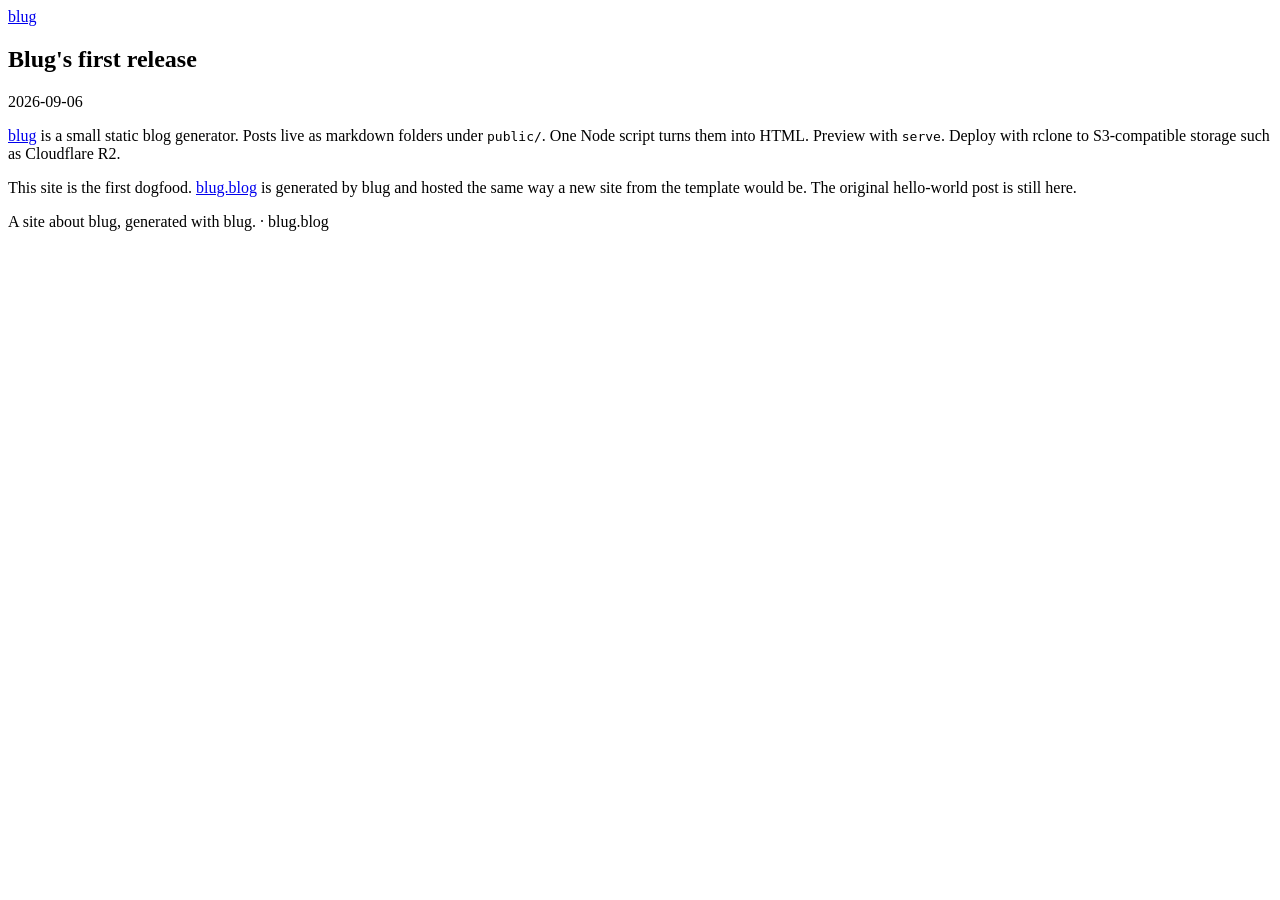
==== public/blug-first-release/index.html @ 7c3a3485 "Give blug.blog its own identity and first post Restyle the template CSS, point site chrome at blug i" ====
<!DOCTYPE html>
<html lang="en">
<head>
  <meta charset="utf-8">
  <meta name="viewport" content="width=device-width, initial-scale=1">
  <title>Blug's first release</title>
  <link rel="icon" href="/assets/favicon.svg" type="image/svg+xml">
  <link rel="stylesheet" href="/assets/style.css">
</head>
<body>
  <header>
    <a class="site-title" href="/">blug</a>
  </header>
  <main>
<article>
<h1>Blug's first release</h1>
<time datetime="2026-09-06">2026-09-06</time>
<p><a href="https://github.com/unix1/blug">blug</a> is a small static blog generator. Posts live as markdown folders under <code>public/</code>. One Node script turns them into HTML. Preview with <code>serve</code>. Deploy with rclone to S3-compatible storage such as Cloudflare R2.</p>
<p>This site is the first dogfood. <a href="https://blug.blog">blug.blog</a> is generated by blug and hosted the same way a new site from the template would be. The original hello-world post is still here.</p>

</article>
  </main>
  <footer>
    <p>A site about blug, generated with blug. · blug.blog</p>
  </footer>
</body>
</html>
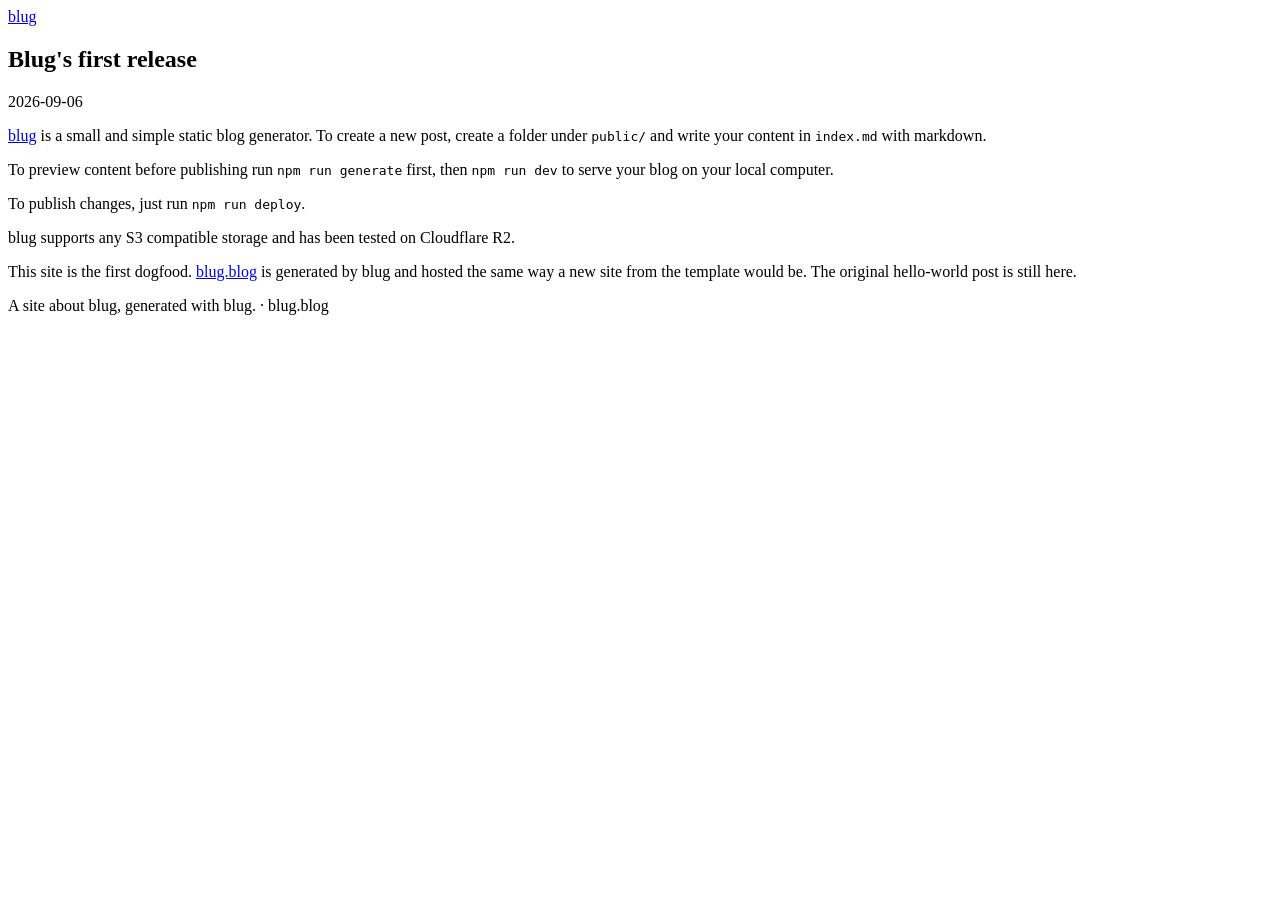
==== commit e85cd3a7: "Add generated post" ====
--- a/public/blug-first-release/index.html
+++ b/public/blug-first-release/index.html
@@ -15,7 +15,10 @@
 <article>
 <h1>Blug's first release</h1>
 <time datetime="2026-09-06">2026-09-06</time>
-<p><a href="https://github.com/unix1/blug">blug</a> is a small static blog generator. Posts live as markdown folders under <code>public/</code>. One Node script turns them into HTML. Preview with <code>serve</code>. Deploy with rclone to S3-compatible storage such as Cloudflare R2.</p>
+<p><a href="https://github.com/unix1/blug">blug</a> is a small and simple static blog generator. To create a new post, create a folder under <code>public/</code> and write your content in <code>index.md</code> with markdown.</p>
+<p>To preview content before publishing run <code>npm run generate</code> first, then <code>npm run dev</code> to serve your blog on your local computer.</p>
+<p>To publish changes, just run <code>npm run deploy</code>.</p>
+<p>blug supports any S3 compatible storage and has been tested on Cloudflare R2.</p>
 <p>This site is the first dogfood. <a href="https://blug.blog">blug.blog</a> is generated by blug and hosted the same way a new site from the template would be. The original hello-world post is still here.</p>
 
 </article>
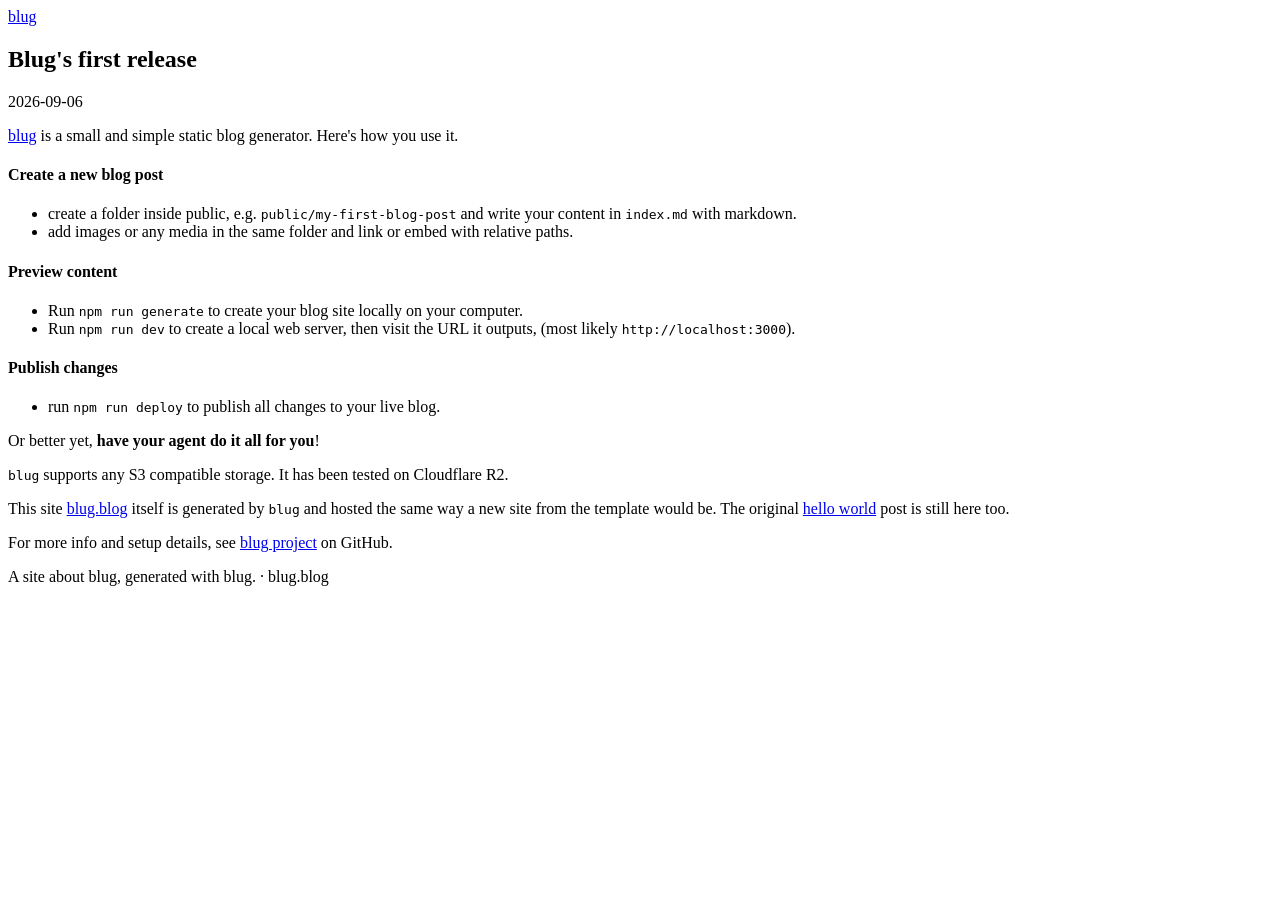
==== commit a55862af: "More first blog post changes" ====
--- a/public/blug-first-release/index.html
+++ b/public/blug-first-release/index.html
@@ -15,11 +15,25 @@
 <article>
 <h1>Blug's first release</h1>
 <time datetime="2026-09-06">2026-09-06</time>
-<p><a href="https://github.com/unix1/blug">blug</a> is a small and simple static blog generator. To create a new post, create a folder under <code>public/</code> and write your content in <code>index.md</code> with markdown.</p>
-<p>To preview content before publishing run <code>npm run generate</code> first, then <code>npm run dev</code> to serve your blog on your local computer.</p>
-<p>To publish changes, just run <code>npm run deploy</code>.</p>
-<p>blug supports any S3 compatible storage and has been tested on Cloudflare R2.</p>
-<p>This site is the first dogfood. <a href="https://blug.blog">blug.blog</a> is generated by blug and hosted the same way a new site from the template would be. The original hello-world post is still here.</p>
+<p><a href="https://github.com/unix1/blug">blug</a> is a small and simple static blog generator. Here&#39;s how you use it.</p>
+<h4>Create a new blog post</h4>
+<ul>
+<li>create a folder inside public, e.g. <code>public/my-first-blog-post</code> and write your content in <code>index.md</code> with markdown.</li>
+<li>add images or any media in the same folder and link or embed with relative paths.</li>
+</ul>
+<h4>Preview content</h4>
+<ul>
+<li>Run <code>npm run generate</code> to create your blog site locally on your computer.</li>
+<li>Run <code>npm run dev</code> to create a local web server, then visit the URL it outputs, (most likely <code>http://localhost:3000</code>).</li>
+</ul>
+<h4>Publish changes</h4>
+<ul>
+<li>run <code>npm run deploy</code> to publish all changes to your live blog.</li>
+</ul>
+<p>Or better yet, <strong>have your agent do it all for you</strong>!</p>
+<p><code>blug</code> supports any S3 compatible storage. It has been tested on Cloudflare R2.</p>
+<p>This site <a href="/">blug.blog</a> itself is generated by <code>blug</code> and hosted the same way a new site from the template would be. The original <a href="../hello-world/">hello world</a> post is still here too.</p>
+<p>For more info and setup details, see <a href="https://github.com/unix1/blug">blug project</a> on GitHub.</p>
 
 </article>
   </main>
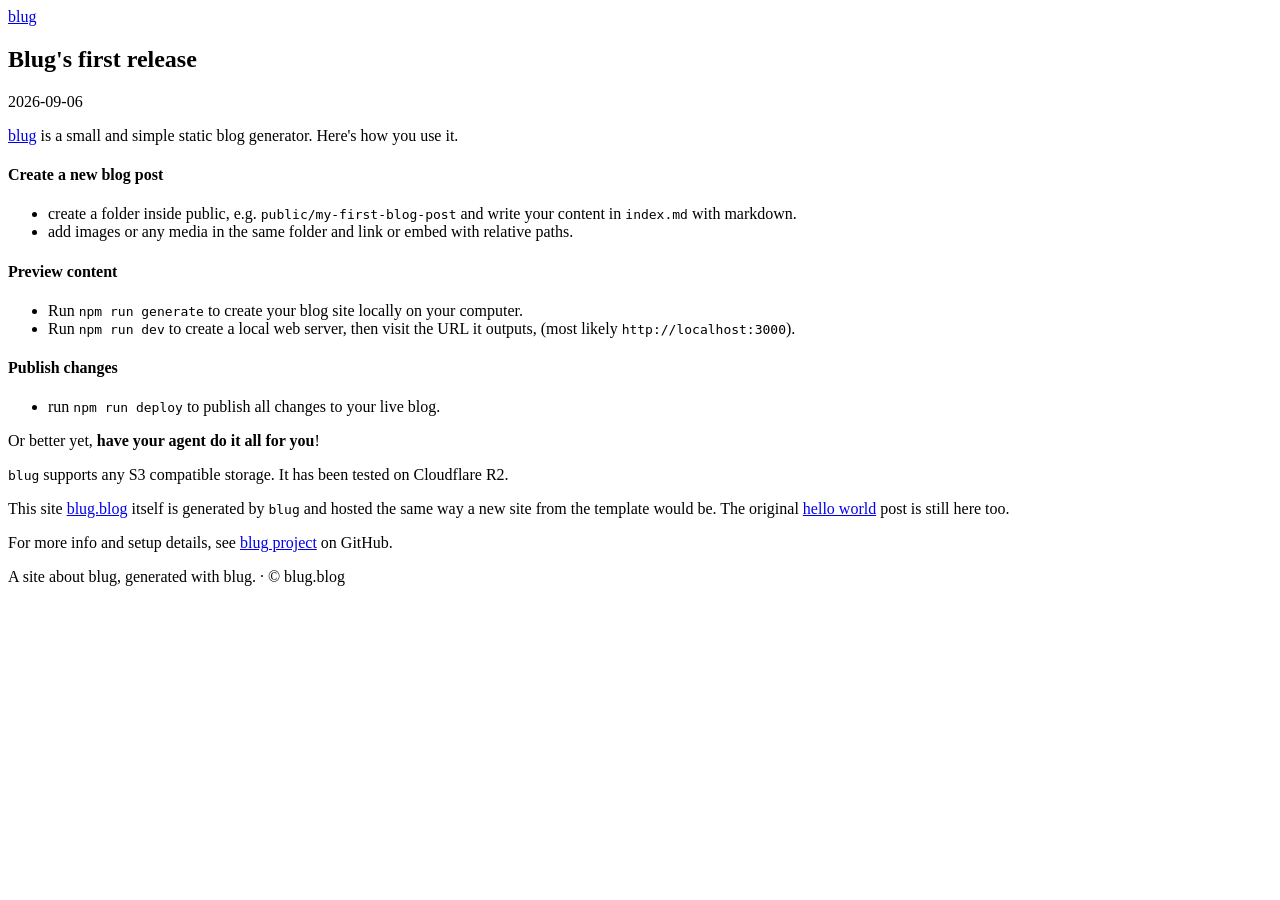
==== commit 71488abe: "More tweaks" ====
--- a/public/blug-first-release/index.html
+++ b/public/blug-first-release/index.html
@@ -38,7 +38,7 @@
 </article>
   </main>
   <footer>
-    <p>A site about blug, generated with blug. · blug.blog</p>
+    <p>A site about blug, generated with blug. · © blug.blog</p>
   </footer>
 </body>
 </html>
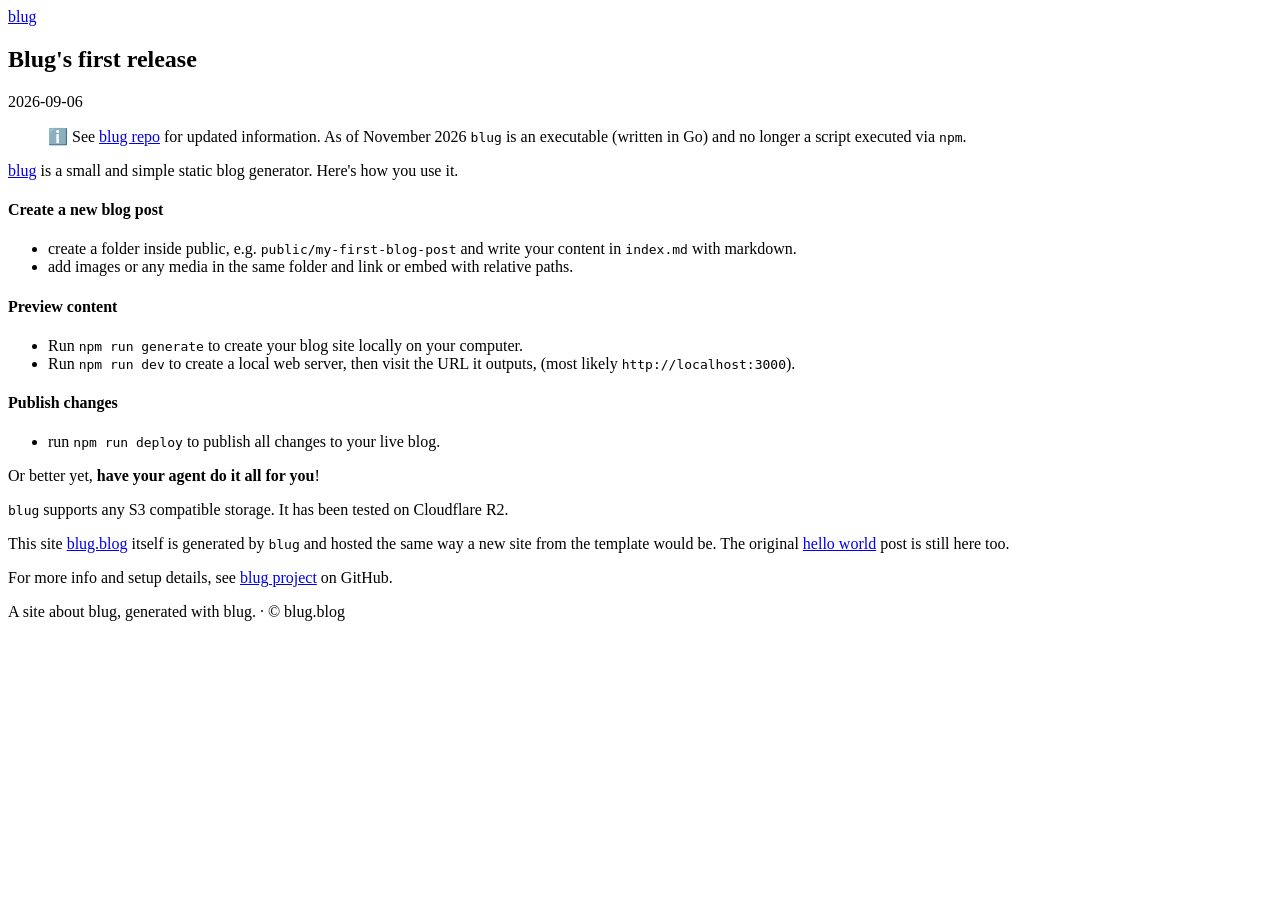
==== commit 352b785c: "Update existing content, add Go rewrite blog post" ====
--- a/public/blug-first-release/index.html
+++ b/public/blug-first-release/index.html
@@ -3,7 +3,8 @@
 <head>
   <meta charset="utf-8">
   <meta name="viewport" content="width=device-width, initial-scale=1">
-  <title>Blug's first release</title>
+  <title>Blug&#39;s first release - blug</title>
+  <meta name="description" content="blug is a small static blog generator. Set up and run your site on Cloudflare in minutes.">
   <link rel="icon" href="/assets/favicon.svg" type="image/svg+xml">
   <link rel="stylesheet" href="/assets/style.css">
 </head>
@@ -13,9 +14,13 @@
   </header>
   <main>
 <article>
-<h1>Blug's first release</h1>
+<h1>Blug&#39;s first release</h1>
 <time datetime="2026-09-06">2026-09-06</time>
-<p><a href="https://github.com/unix1/blug">blug</a> is a small and simple static blog generator. Here&#39;s how you use it.</p>
+
+<blockquote>
+<p>ℹ️ See <a href="https://github.com/unix1/blug">blug repo</a> for updated information. As of November 2026 <code>blug</code> is an executable (written in Go) and no longer a script executed via <code>npm</code>.</p>
+</blockquote>
+<p><a href="https://github.com/unix1/blug">blug</a> is a small and simple static blog generator. Here's how you use it.</p>
 <h4>Create a new blog post</h4>
 <ul>
 <li>create a folder inside public, e.g. <code>public/my-first-blog-post</code> and write your content in <code>index.md</code> with markdown.</li>
